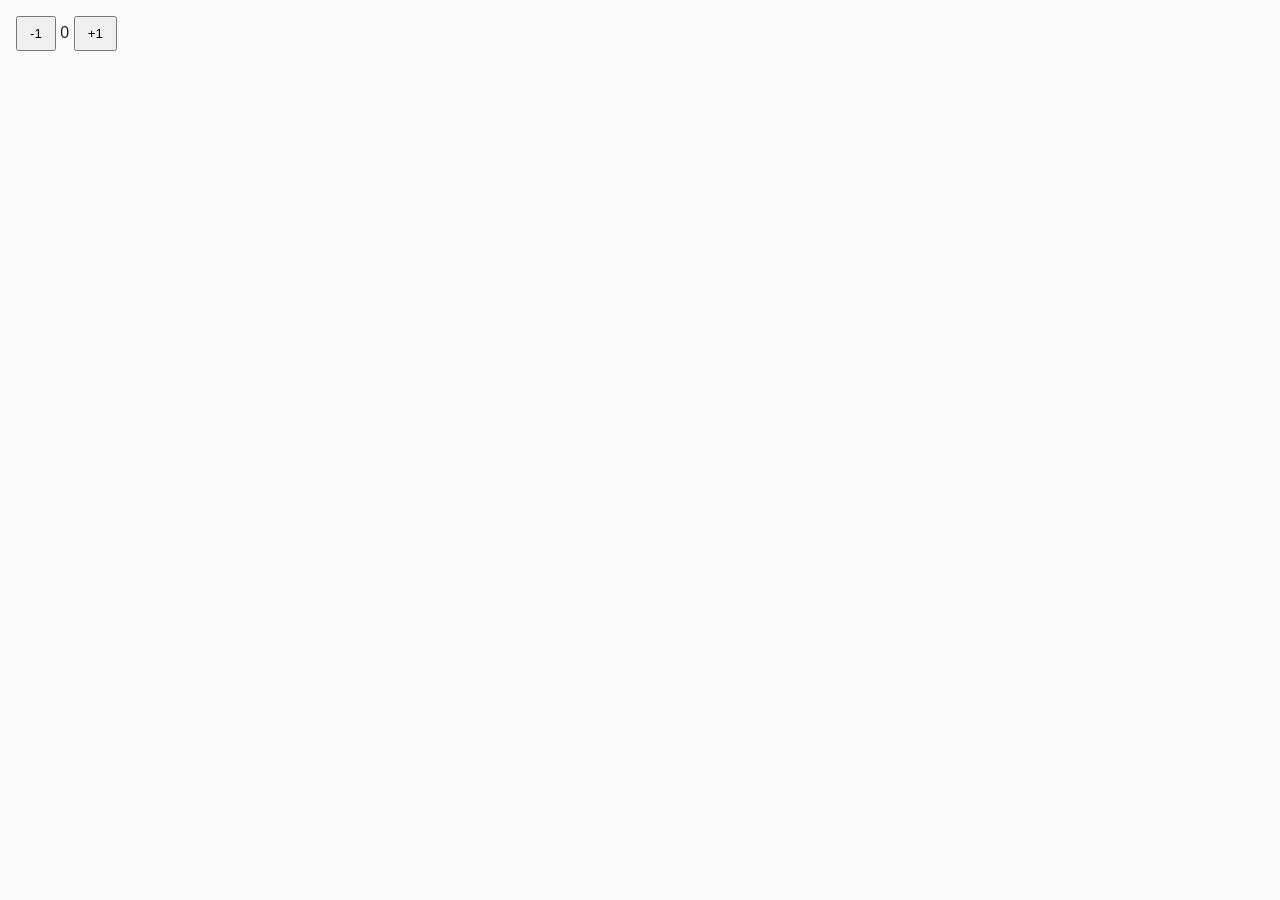
==== task-04.html @ 9853ebbe "js-hw-06" ====
<!DOCTYPE html>
<html lang="en">
  <head>
    <meta charset="UTF-8" />
    <meta name="viewport" content="width=device-width, initial-scale=1.0" />
    <link rel="stylesheet" href="styles.css" />
    <title>Counter App</title>
  </head>
  <body>
    <div id="counter">
      <button type="button" data-action="decrement">-1</button>
      <span id="value">0</span>
      <button type="button" data-action="increment">+1</button>
    </div>
    <script src="js/task-04.js" type="module"></script>
  </body>
</html>
---- styles.css ----
* {
  box-sizing: border-box;
}

body {
  margin: 16px;
  font-family: -apple-system, BlinkMacSystemFont, "Segoe UI", Roboto, Oxygen,
    Ubuntu, Cantarell, "Open Sans", "Helvetica Neue", sans-serif;
  -webkit-font-smoothing: antialiased;
  -moz-osx-font-smoothing: grayscale;
  background-color: #fafafa;
  color: #212121;
  line-height: 1.5;
}

input {
  padding: 8px;
  font: inherit;
}

button {
  padding: 8px 12px;
  cursor: pointer;
}

.gallery {
  display: flex;
  flex-wrap: wrap;
  justify-content: space-around;
  list-style: none;
}

.gallery li {
  padding: 10px;
}

.gallery img {
  object-fit: contain;
  width: 100%;
  height: 100%;
}

/* Zadania 6 */
#validation-input {
  border: 2px solid #bdbdbd;
}

#validation-input.valid {
  border-color: #4caf50;
}

#validation-input.invalid {
  border-color: #f44336;
}
/* ---------- */

/* Zadania 8 */
.login-form {
  max-width: 320px;
  display: flex;
  flex-direction: column;
}

.login-form label {
  margin-bottom: 16px;
}

.login-form input,
.login-form button {
  width: 100%;
  padding: 4px;
  font: inherit;
}
/* ---------- */

/* Zadania 9 */
.widget {
  text-align: center;
}

.widget p {
  margin-top: 0;
  margin-bottom: 16px;
  font-size: 48px;
}

.widget span {
  font-family: monospace;
}

.widget button {
  padding: 8px 12px;
  font-size: 20px;
  cursor: pointer;
}
/* ---------- */
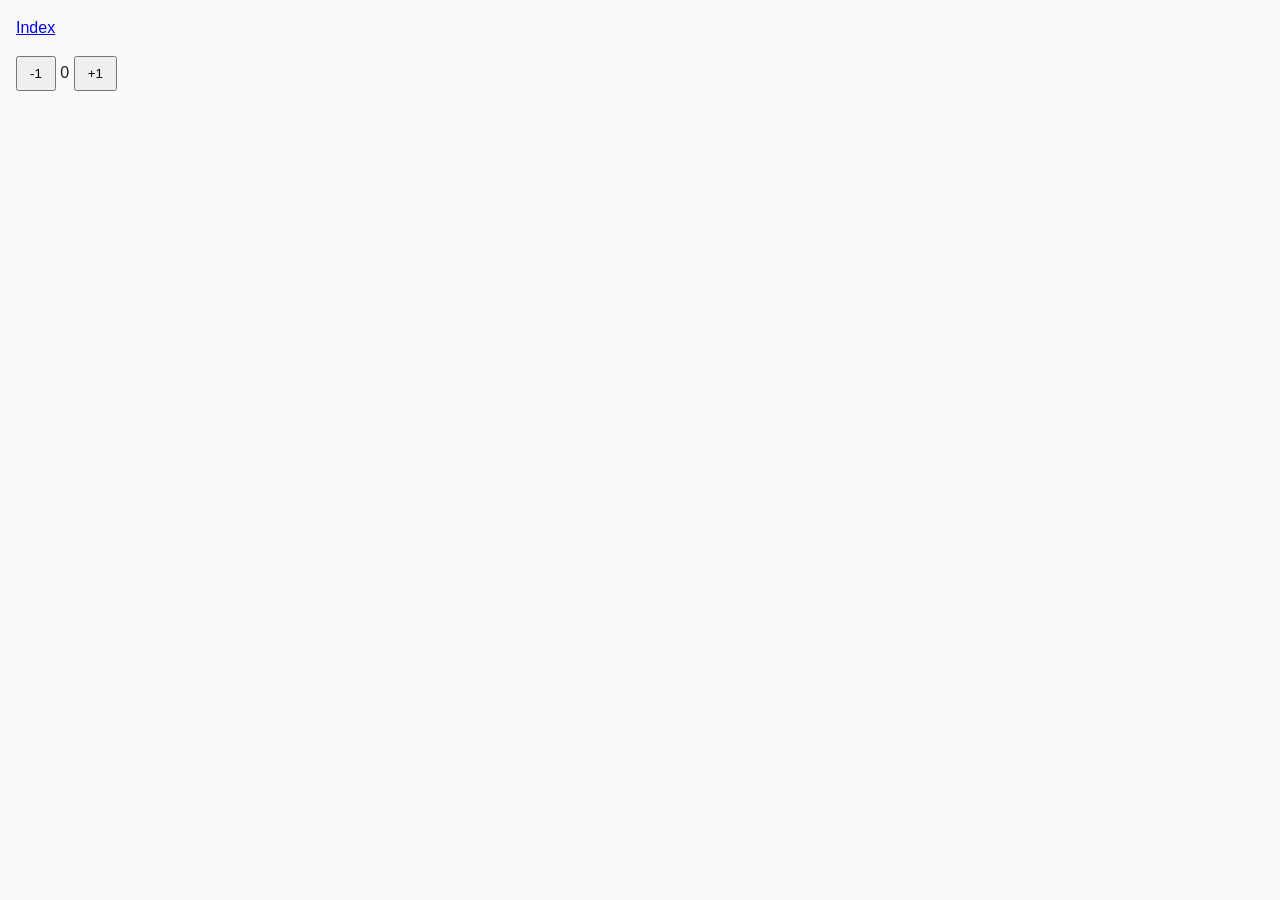
==== commit 66d3ec1f: "js-hw-06" ====
--- a/task-04.html
+++ b/task-04.html
@@ -2,16 +2,18 @@
 <html lang="en">
   <head>
     <meta charset="UTF-8" />
+    <meta http-equiv="X-UA-Compatible" content="IE=edge" />
     <meta name="viewport" content="width=device-width, initial-scale=1.0" />
+    <title>Task 4</title>
     <link rel="stylesheet" href="styles.css" />
-    <title>Counter App</title>
+    <script src="./js/task-04.js" defer></script>
   </head>
   <body>
+    <p><a href="index.html">Index</a></p>
     <div id="counter">
       <button type="button" data-action="decrement">-1</button>
       <span id="value">0</span>
       <button type="button" data-action="increment">+1</button>
     </div>
-    <script src="js/task-04.js" type="module"></script>
   </body>
 </html>
